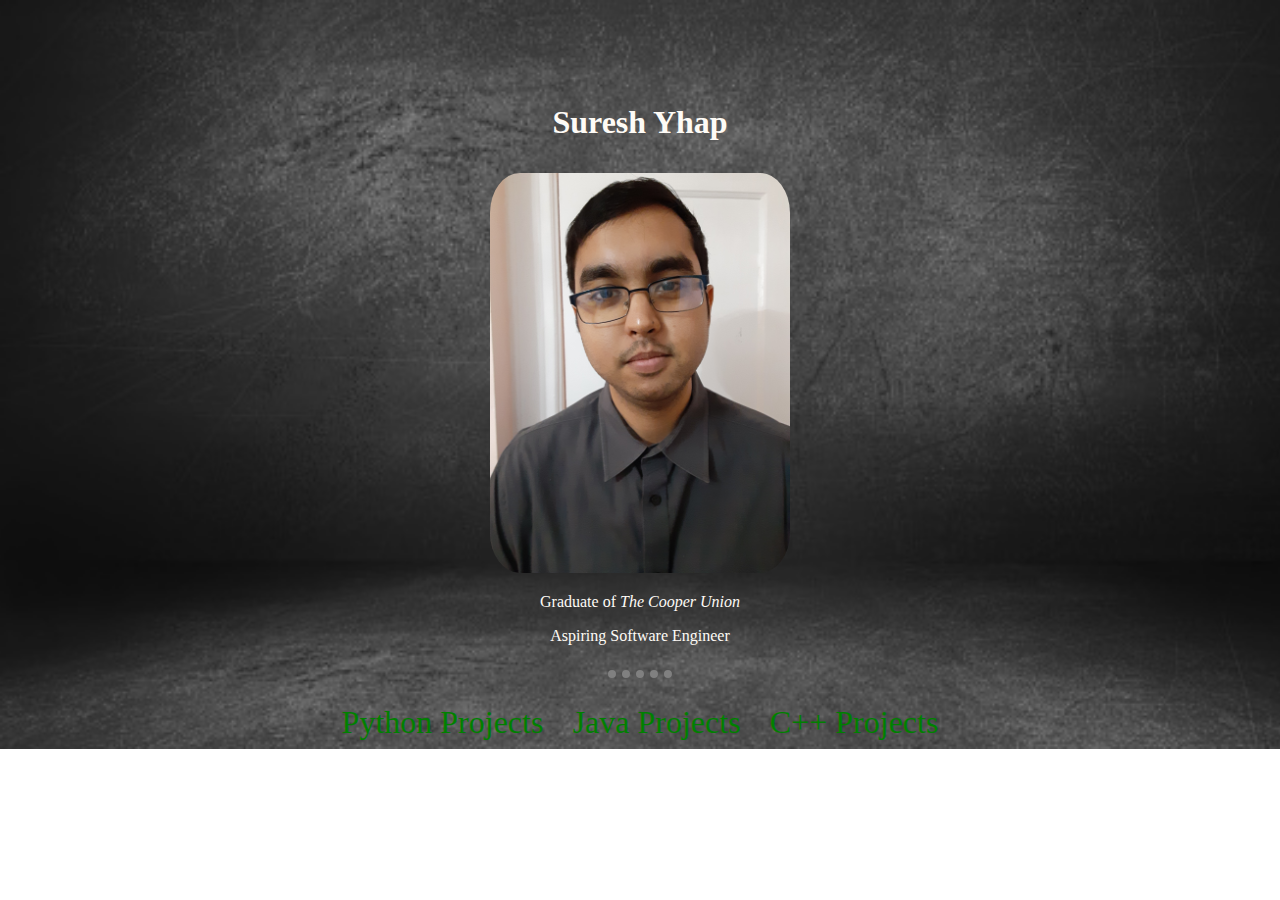
==== index.html @ ca194cc2 "Added Java Projects to Personal Site" ====
<!doctype html>
<html>
  <head>
    <meta charset="utf-8">    
    <title>Suresh Yhap's Personal Site</title>
    <link href="styles.css" rel="stylesheet">
  </head>
  <body>
    <p class="name">Suresh Yhap</p>    
    <img src="images/Suresh Yhap.jpg" alt="Suresh Yhap" width="300">
    <div class="personal-info">
    <p>Graduate of <span>The Cooper Union</span></p>
    <p>Aspiring Software Engineer</p>
    </div>
    <hr>
    <div class="projects">
      <a href="projects/python.html">Python Projects</a>
      <a href="https://github.com/sureshyhap/CSCI-212-Object-Oriented-Programming-in-Java/tree/main/Projects">Java Projects</a>
      <a href="projects/c++.html">C++ Projects</a>
    </div>
  </body>
<html>
---- styles.css ----
a {
    color: green;
    font-size: 2rem;
    margin: auto 1%;
    text-decoration: none;
}

a:hover {
    background-color: #F0EBE3;
}

body {
    background-image: url("images/istockphoto-1337977426-170667a.jpg");
    background-repeat: no-repeat;
    background-size: cover;
    color: #FEFBF6;
    padding-top: 5%;
    text-align: center;
}

hr {
    border: 0;
    /*     border-radius: 50%; */
    border-top-color: grey;
    border-top-style: dotted;
    border-top-width: 8px;    
    /*    border-width: 100%; */
    height: 0px;
    margin: 2% auto;
    width: 5%;
}

img {
    border-radius: 10%;
}

span {
    font-style: italic;
}

.name {
    font-size: 2rem;
    font-weight: bold;
}

.personal-info {
    
}

.project-work {
    font-size: 1.75rem;
    text-decoration: underline;
}

.projects {
    
}
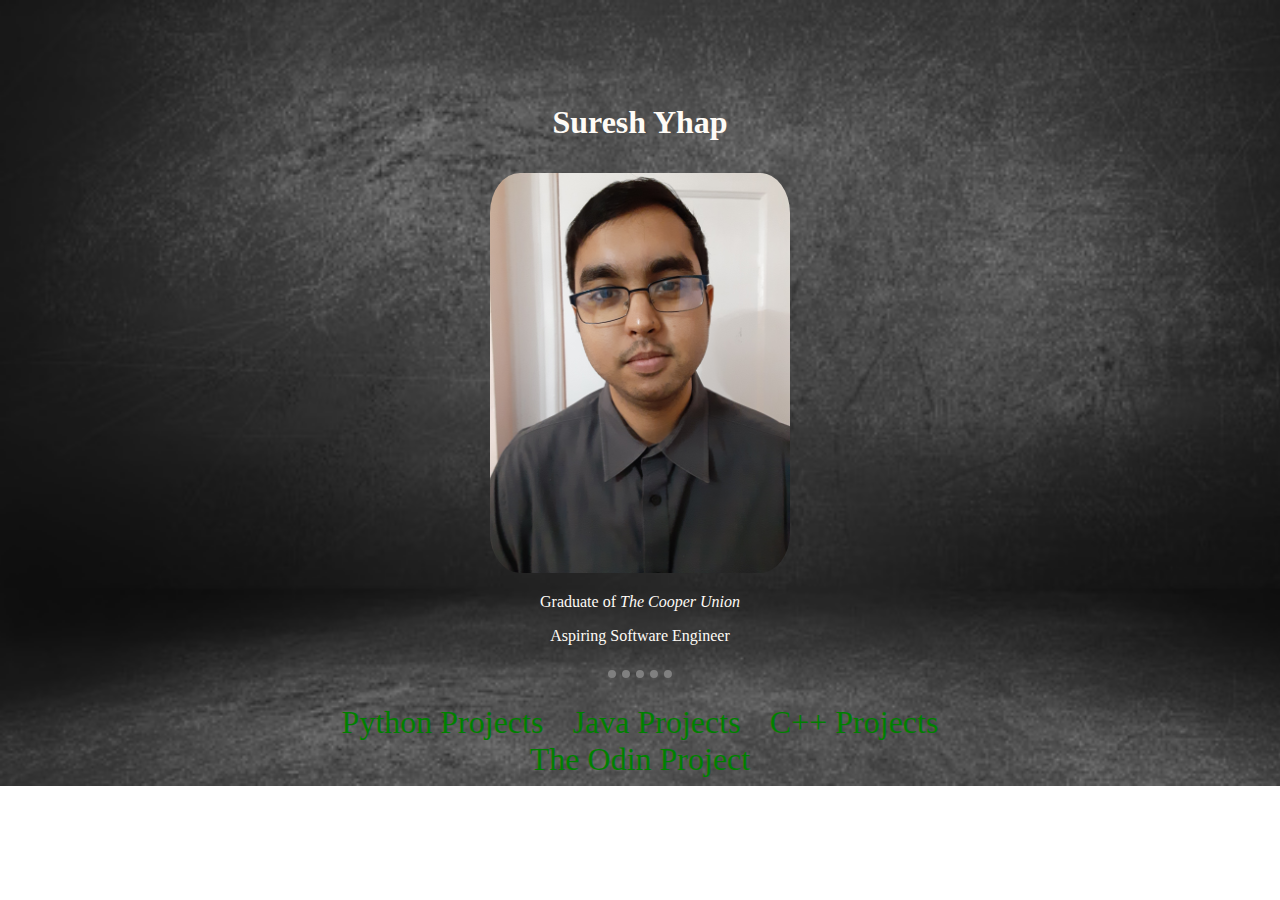
==== commit eefa065b: "Add link to The Odin Project Homepage" ====
--- a/index.html
+++ b/index.html
@@ -17,6 +17,8 @@
       <a href="projects/python.html">Python Projects</a>
       <a href="https://github.com/sureshyhap/CSCI-212-Object-Oriented-Programming-in-Java/tree/main/Projects">Java Projects</a>
       <a href="projects/c++.html">C++ Projects</a>
+      <br>
+      <a href="https://sureshyhap.github.io/The-Odin-Project/">The Odin Project</a>
     </div>
   </body>
 <html>
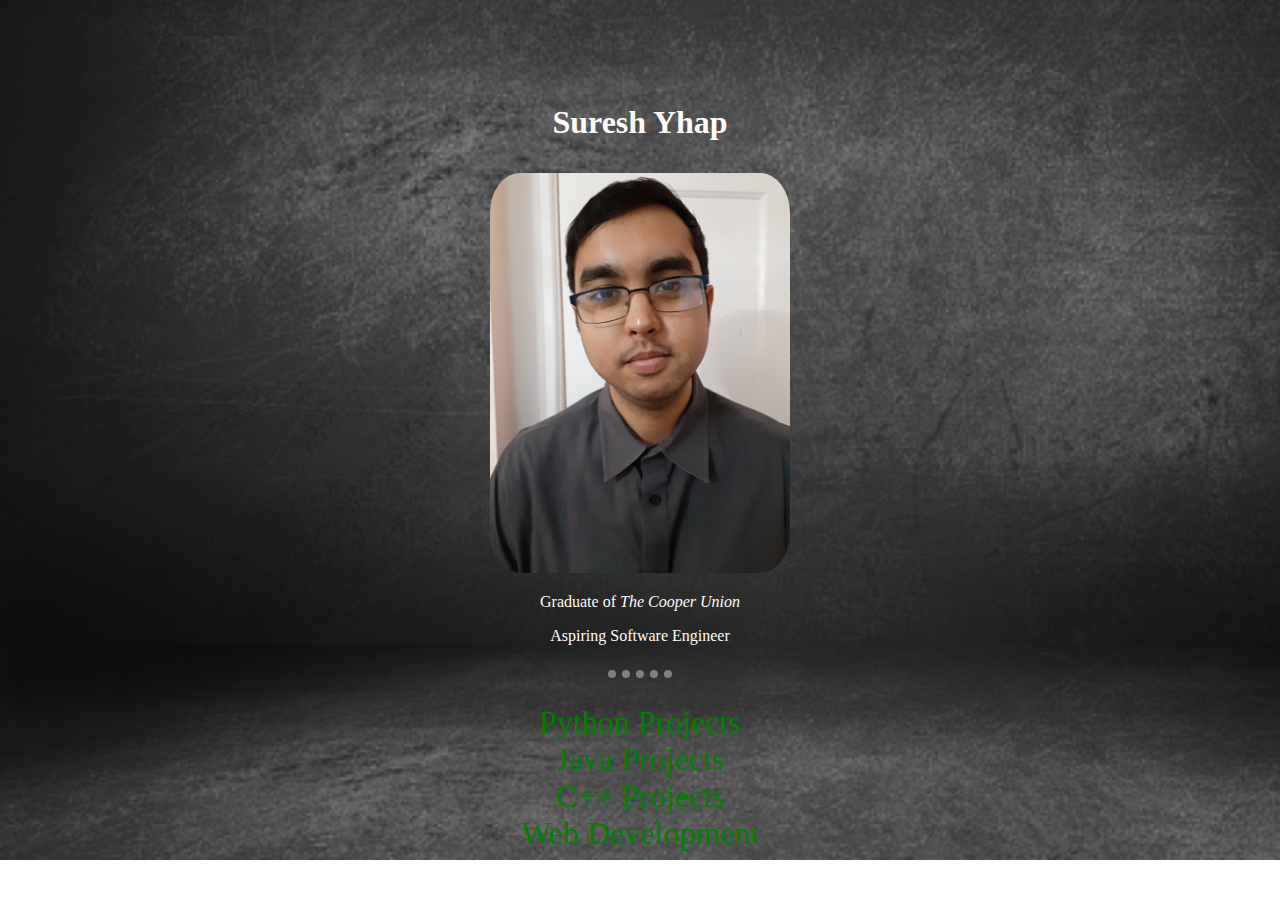
==== commit 41260619: "Add link to The Odin Project" ====
--- a/index.html
+++ b/index.html
@@ -15,10 +15,12 @@
     <hr>
     <div class="projects">
       <a href="projects/python.html">Python Projects</a>
+      <br>
       <a href="https://github.com/sureshyhap/CSCI-212-Object-Oriented-Programming-in-Java/tree/main/Projects">Java Projects</a>
+      <br>
       <a href="projects/c++.html">C++ Projects</a>
       <br>
-      <a href="https://sureshyhap.github.io/The-Odin-Project/">The Odin Project</a>
+      <a id="the-odin-project" href="https://sureshyhap.github.io/The-Odin-Project/">Web Development</a>
     </div>
   </body>
 <html>
--- a/styles.css
+++ b/styles.css
@@ -1,7 +1,7 @@
 a {
     color: green;
     font-size: 2rem;
-    margin: auto 1%;
+    /*margin: auto 1%;*/
     text-decoration: none;
 }
 
@@ -55,3 +55,11 @@
 .projects {
     
 }
+
+#the-odin-project {
+    
+}
+
+li {
+    list-style-type: none;
+}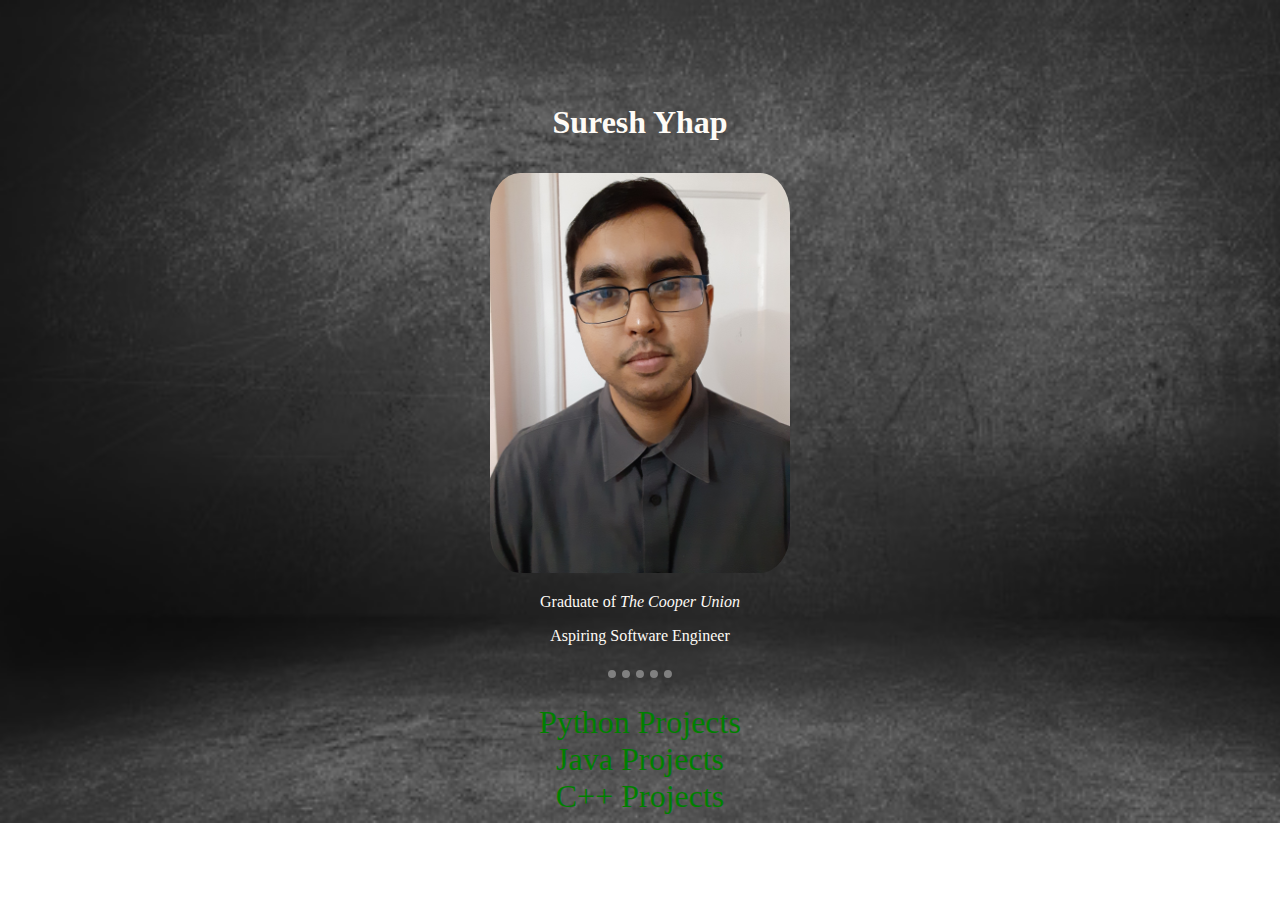
==== commit b2c83f9e: "Update links Python Java C++" ====
--- a/index.html
+++ b/index.html
@@ -16,11 +16,13 @@
     <div class="projects">
       <a href="projects/python.html">Python Projects</a>
       <br>
-      <a href="https://github.com/sureshyhap/CSCI-212-Object-Oriented-Programming-in-Java/tree/main/Projects">Java Projects</a>
+      <a href="projects/java.html">Java Projects</a>
       <br>
       <a href="projects/c++.html">C++ Projects</a>
       <br>
+      <!--
       <a id="the-odin-project" href="https://sureshyhap.github.io/The-Odin-Project/">Web Development</a>
+      -->
     </div>
   </body>
 <html>
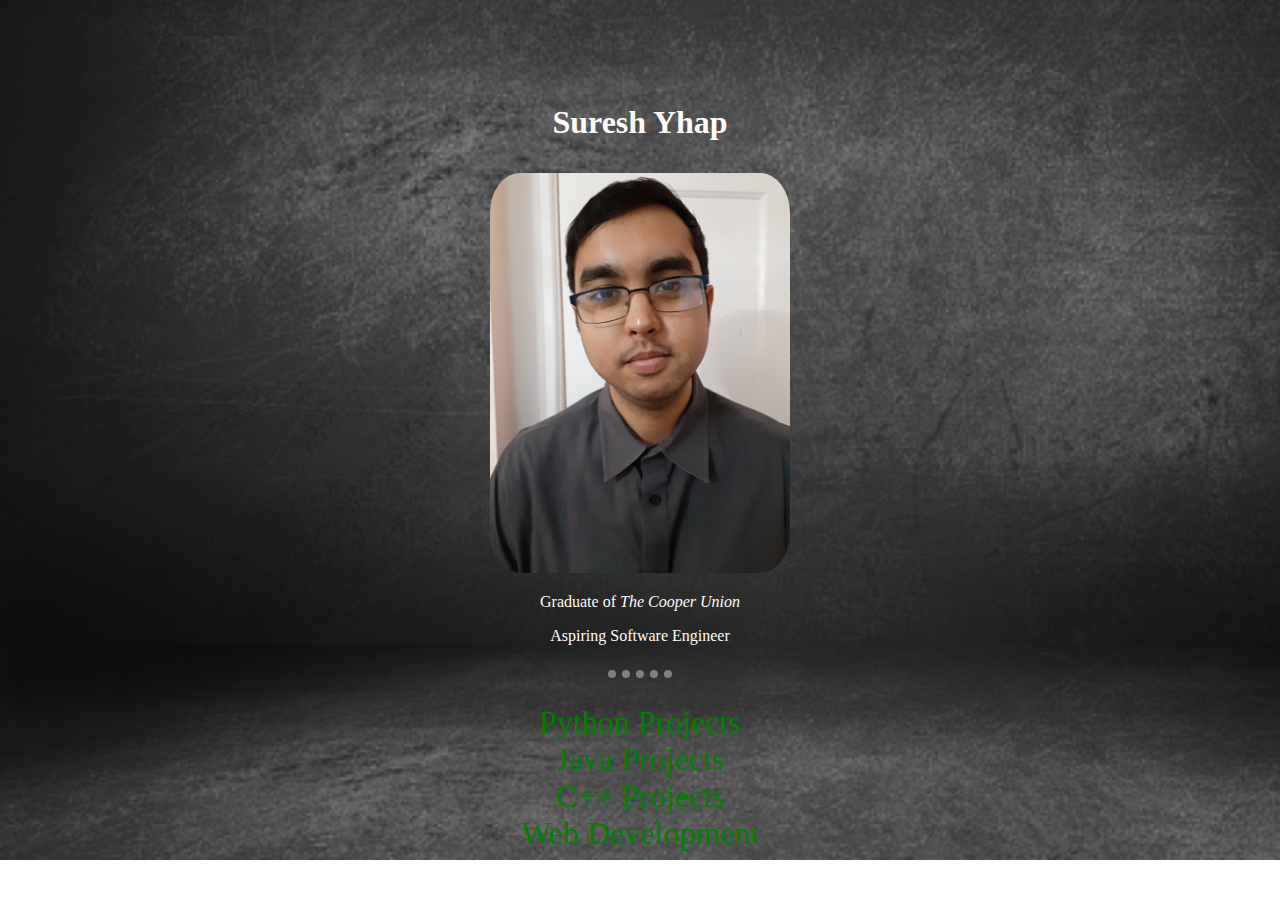
==== commit 55772c4e: "Add Odin Project Link" ====
--- a/index.html
+++ b/index.html
@@ -19,10 +19,8 @@
       <a href="projects/java.html">Java Projects</a>
       <br>
       <a href="projects/c++.html">C++ Projects</a>
-      <br>
-      <!--
-      <a id="the-odin-project" href="https://sureshyhap.github.io/The-Odin-Project/">Web Development</a>
-      -->
+      <br>      
+      <a id="the-odin-project" href="https://sureshyhap.github.io/The-Odin-Project/">Web Development</a>      
     </div>
   </body>
 <html>
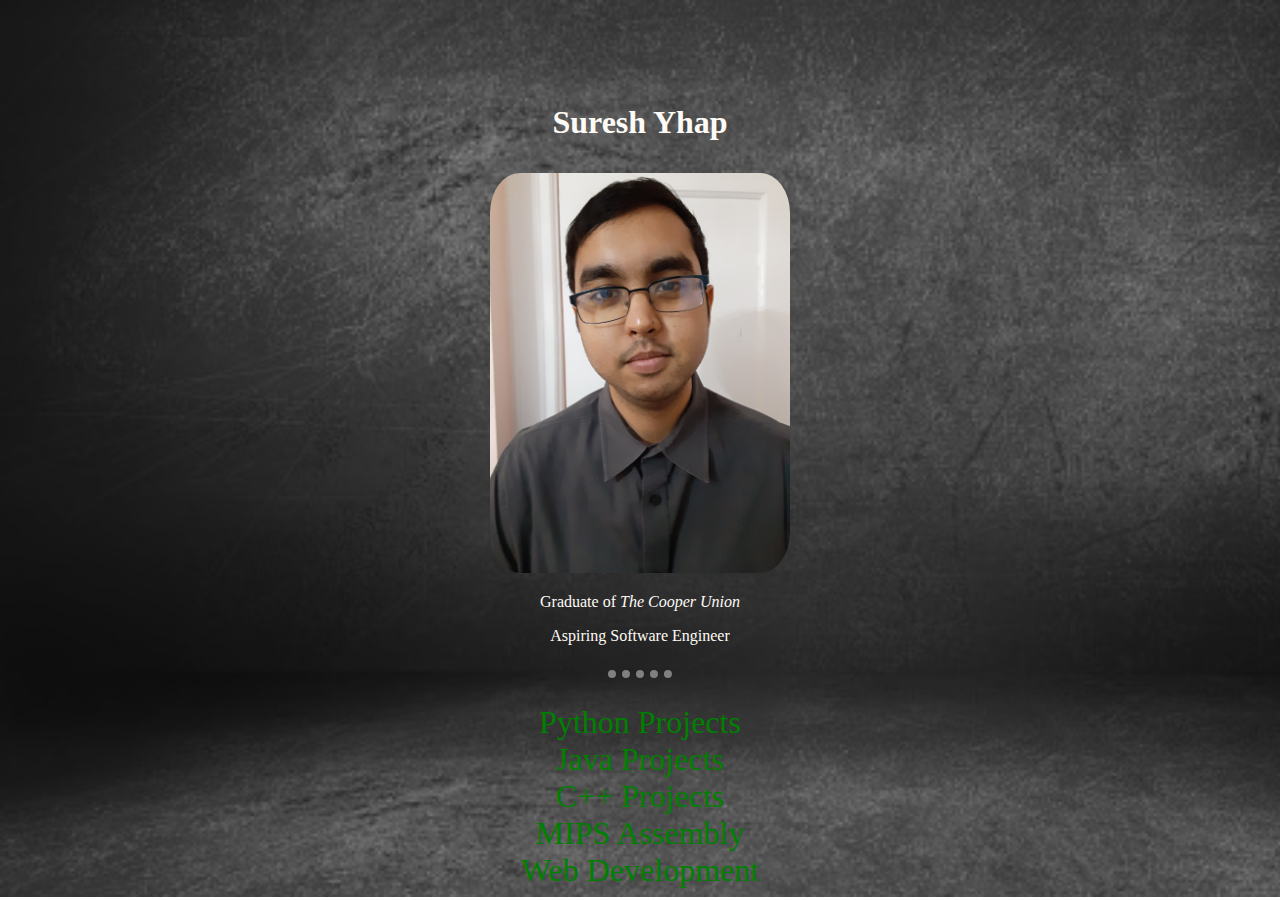
==== commit fefcbcfa: "Add MIPS Assembly Section" ====
--- a/index.html
+++ b/index.html
@@ -20,7 +20,9 @@
       <br>
       <a href="projects/c++.html">C++ Projects</a>
       <br>      
-      <a id="the-odin-project" href="https://sureshyhap.github.io/The-Odin-Project/">Web Development</a>      
+      <a href="projects/assembly.html">MIPS Assembly</a>
+      <br>      
+      <a id="the-odin-project" href="https://sureshyhap.github.io/The-Odin-Project/">Web Development</a>
     </div>
   </body>
 <html>
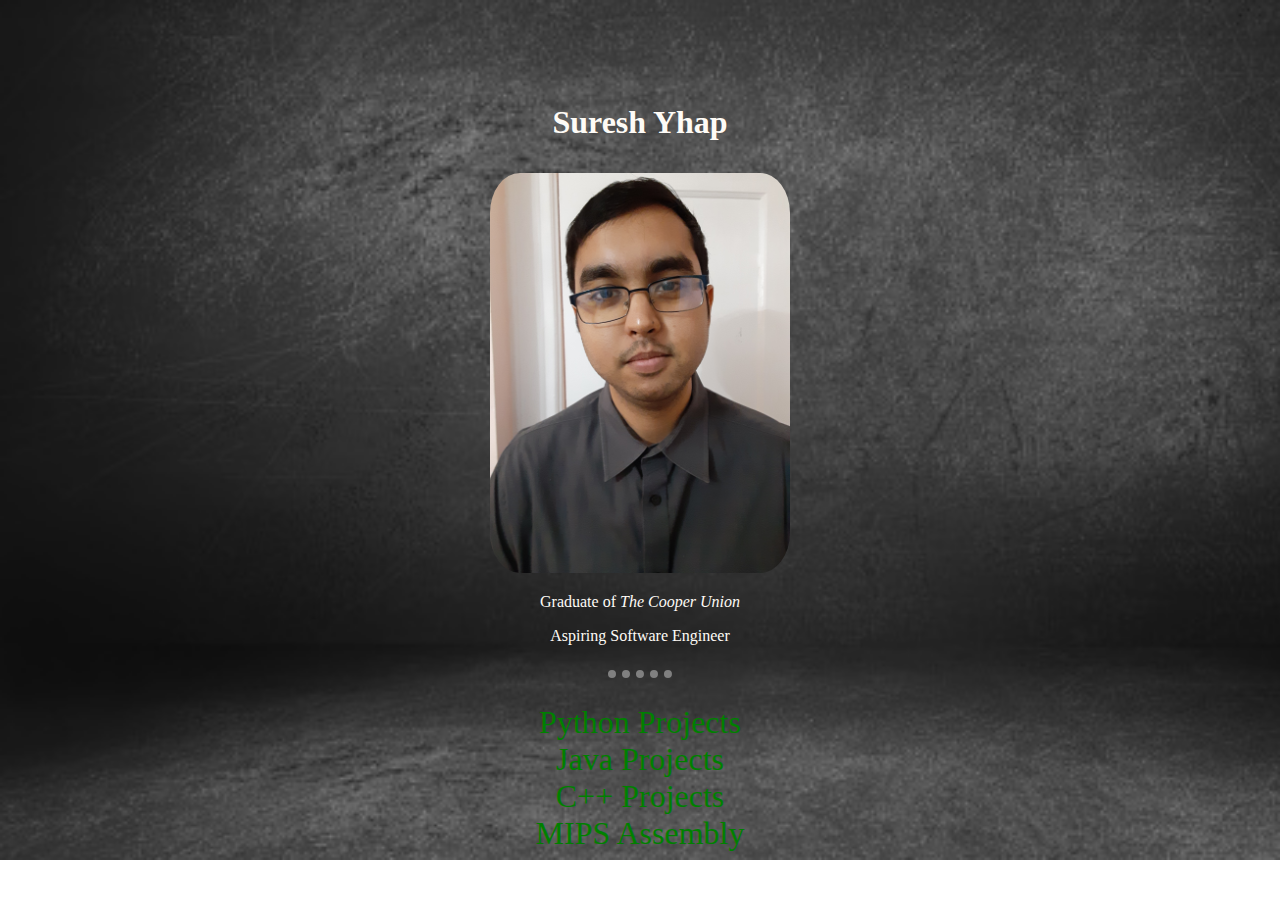
==== commit c53a4413: "Hide link" ====
--- a/index.html
+++ b/index.html
@@ -22,7 +22,7 @@
       <br>      
       <a href="projects/assembly.html">MIPS Assembly</a>
       <br>      
-      <a id="the-odin-project" href="https://sureshyhap.github.io/The-Odin-Project/">Web Development</a>
+      <!--<a id="the-odin-project" href="https://sureshyhap.github.io/The-Odin-Project/">Web Development</a>-->
     </div>
   </body>
 <html>
